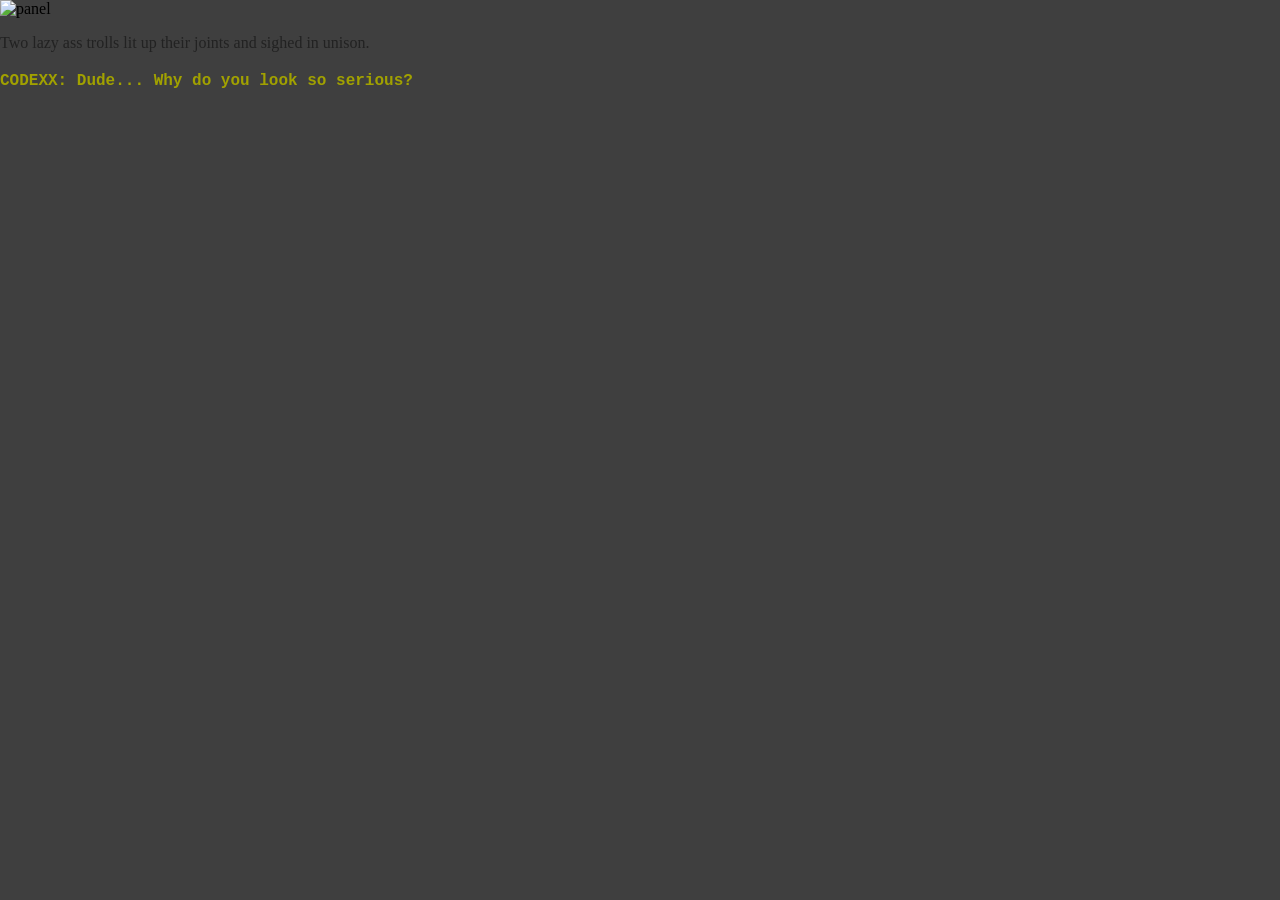
==== index.html @ 2bed4aa5 "lo que quieras lol lmao" ====
<!DOCTYPE html>
<html lang="en">
<head>
    <meta charset="UTF-8">
    <title>PISSPOOR SESSION</title>
    <link rel="stylesheet" href="style.css">
</head>
<body>

    <img src="https://via.placeholder.com/600x400" alt="panel">

    <p class="narration">
        Two lazy ass trolls lit up their joints and sighed in unison.
    </p>

    <p class="dialogue codexx">
        CODEXX: Dude... Why do you look so serious?
    </p>

</body>
</html>
---- style.css ----
/* fondo exterior */
body {
    margin: 0;
    background: #3f3f3f;
    font-family: Georgia, serif;
}

/* marco gris medio */
.page {
    background: #bfbfbf;
    width: 900px;
    margin: 40px auto;
    padding: 30px 0;
}

/* contenido */
.content {
    background: #f2f2f2;
    width: 700px;
    margin: 0 auto;
    padding: 20px;
    position: relative;
}

/* navegación */
.nav {
    text-align: center;
    font-family: "Courier New", monospace;
    margin-bottom: 20px;
}

/* imagen */
.content img {
    display: block;
    margin: 0 auto 20px;
    max-width: 100%;
}

/* narración */
.narration {
    margin-bottom: 20px;
    color: #222;
}

/* pesterlog */
.pesterlog {
    border: 1px dashed #999;
    padding: 10px;
}

.dialogue {
    font-family: "Courier New", monospace;
    font-weight: 600;
}


.maxxxx { color: #0000aa; }
.codexx { color: #a1a100; }


.nav a {
  font-size: 36px;      
  font-weight: bold;    
  text-decoration: none;
}
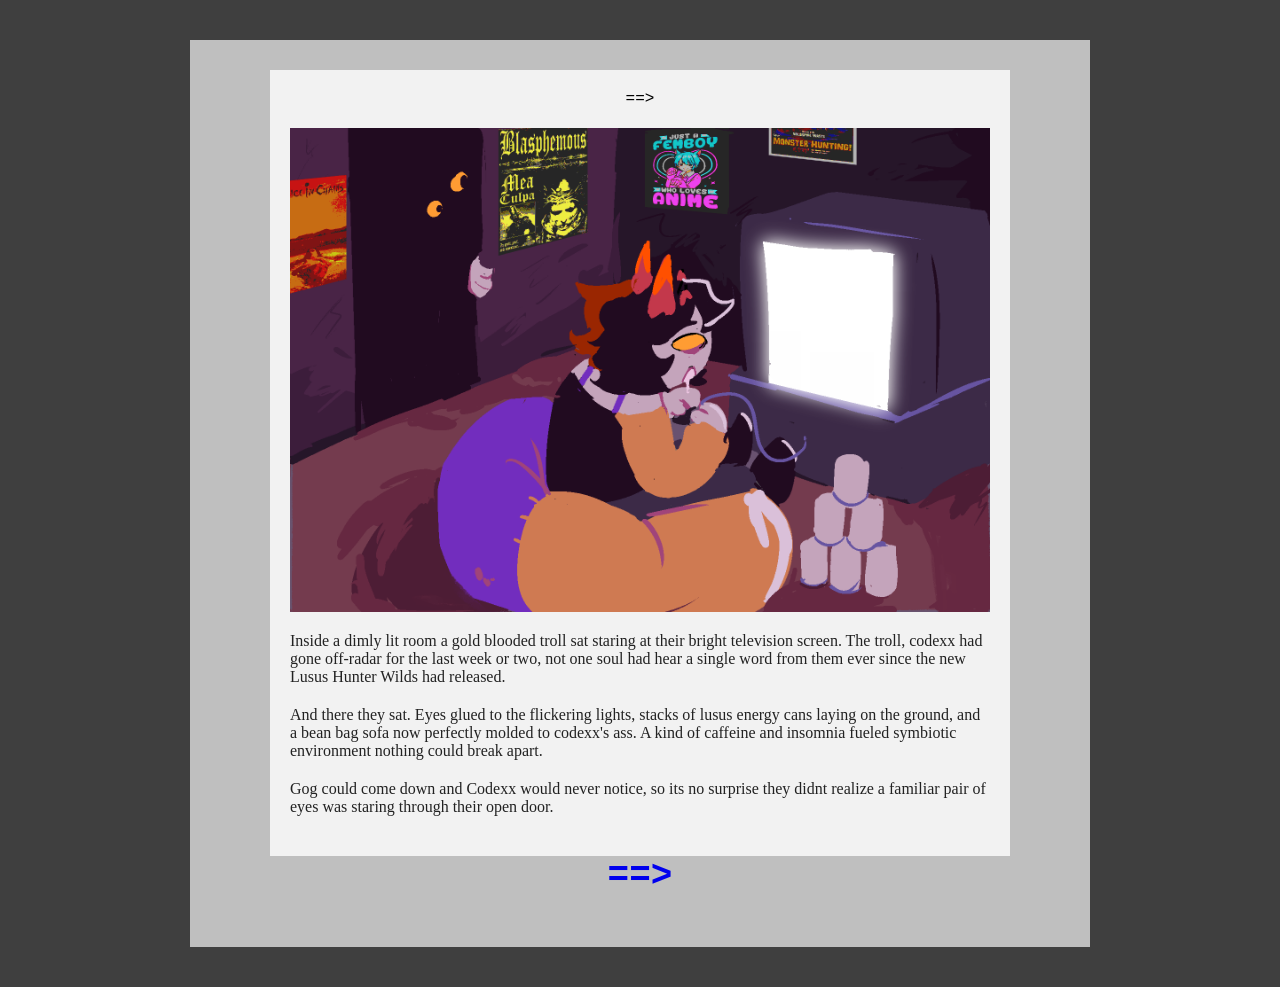
==== commit 6340455d: "d" ====
--- a/index.html
+++ b/index.html
@@ -2,20 +2,38 @@
 <html lang="en">
 <head>
     <meta charset="UTF-8">
-    <title>PISSPOOR SESSION</title>
+    <title>CHANCESTUCK</title>
     <link rel="stylesheet" href="style.css">
 </head>
 <body>
 
-    <img src="https://via.placeholder.com/600x400" alt="panel">
+<div class="page">
 
-    <p class="narration">
-        Two lazy ass trolls lit up their joints and sighed in unison.
-    </p>
+    <div class="content">
 
-    <p class="dialogue codexx">
-        CODEXX: Dude... Why do you look so serious?
-    </p>
+        <div class="nav">==></div>
 
+        <img src="Imagenes/panel1.gif" alt="panel">
+
+        <p class="narration">
+            Inside a dimly lit room a gold blooded troll sat staring at their bright television screen. The troll, codexx had gone off-radar for the last week or two, not one soul had hear a single word from them ever since the new Lusus Hunter Wilds had released.
+        </p>
+         <p class="narration">
+             And there they sat. Eyes glued to the flickering lights, stacks of lusus energy cans laying on the ground, and a bean bag sofa now perfectly molded to codexx's ass. A kind of caffeine and insomnia fueled symbiotic environment nothing could break apart.
+         </p>
+          <p class="narration">
+            Gog could come down and Codexx would never notice, so its no surprise they didnt realize a familiar pair of eyes was staring through their open door.
+          </p>
+    </div>
+<div class="nav bottom-left">
+    <a href="Pagina 2.html">==></a>
+</div>
+
+
+</div>
+
+    
+</div>
+<script src="script.js" defer></script>
 </body>
 </html>
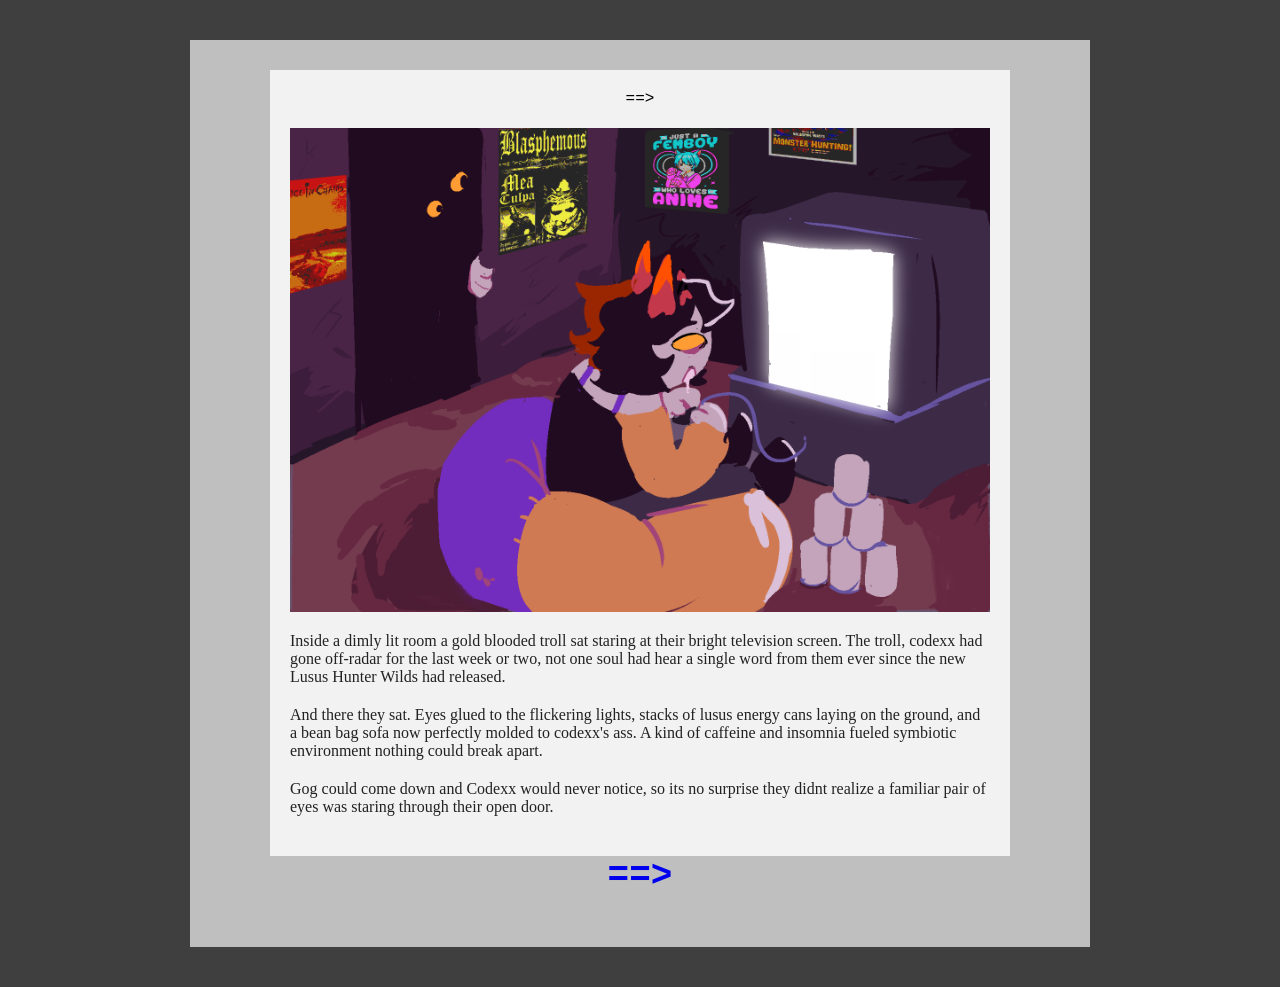
==== commit 7eae0b8a: "s" ====
--- a/index.html
+++ b/index.html
@@ -26,7 +26,7 @@
           </p>
     </div>
 <div class="nav bottom-left">
-    <a href="Pagina 2.html">==></a>
+    <a href="Pagina 1.html">==></a>
 </div>
 
 
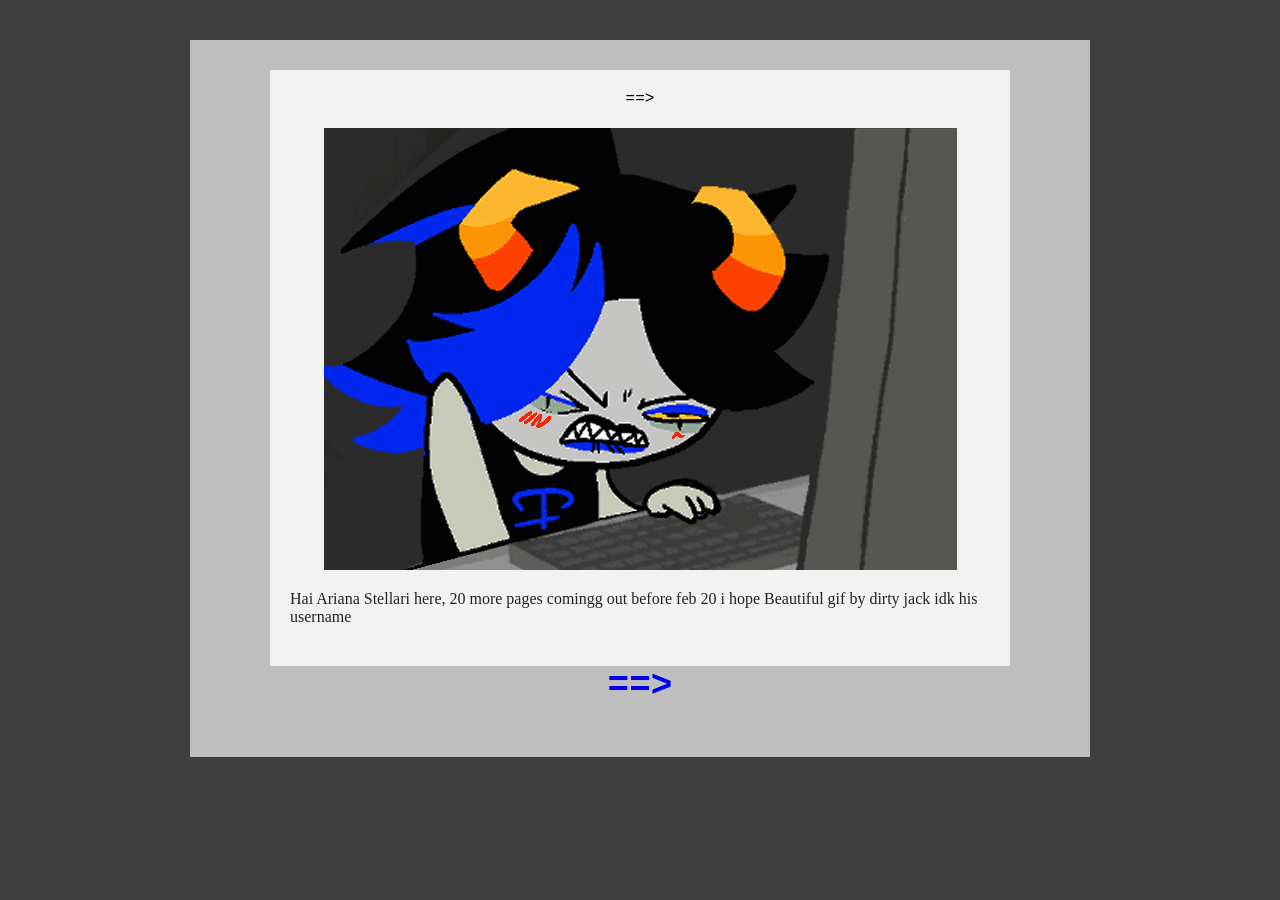
==== commit 0a941655: "Update index.html" ====
--- a/index.html
+++ b/index.html
@@ -13,17 +13,12 @@
 
         <div class="nav">==></div>
 
-        <img src="Imagenes/panel1.gif" alt="panel">
+        <img src="Imagenes/maxxxxzerk.gif" alt="panel">
 
         <p class="narration">
-            Inside a dimly lit room a gold blooded troll sat staring at their bright television screen. The troll, codexx had gone off-radar for the last week or two, not one soul had hear a single word from them ever since the new Lusus Hunter Wilds had released.
+            Hai Ariana Stellari here, 20 more pages comingg out before feb 20 i hope 
+	    Beautiful gif by dirty jack idk his username 
         </p>
-         <p class="narration">
-             And there they sat. Eyes glued to the flickering lights, stacks of lusus energy cans laying on the ground, and a bean bag sofa now perfectly molded to codexx's ass. A kind of caffeine and insomnia fueled symbiotic environment nothing could break apart.
-         </p>
-          <p class="narration">
-            Gog could come down and Codexx would never notice, so its no surprise they didnt realize a familiar pair of eyes was staring through their open door.
-          </p>
     </div>
 <div class="nav bottom-left">
     <a href="Pagina 1.html">==></a>
